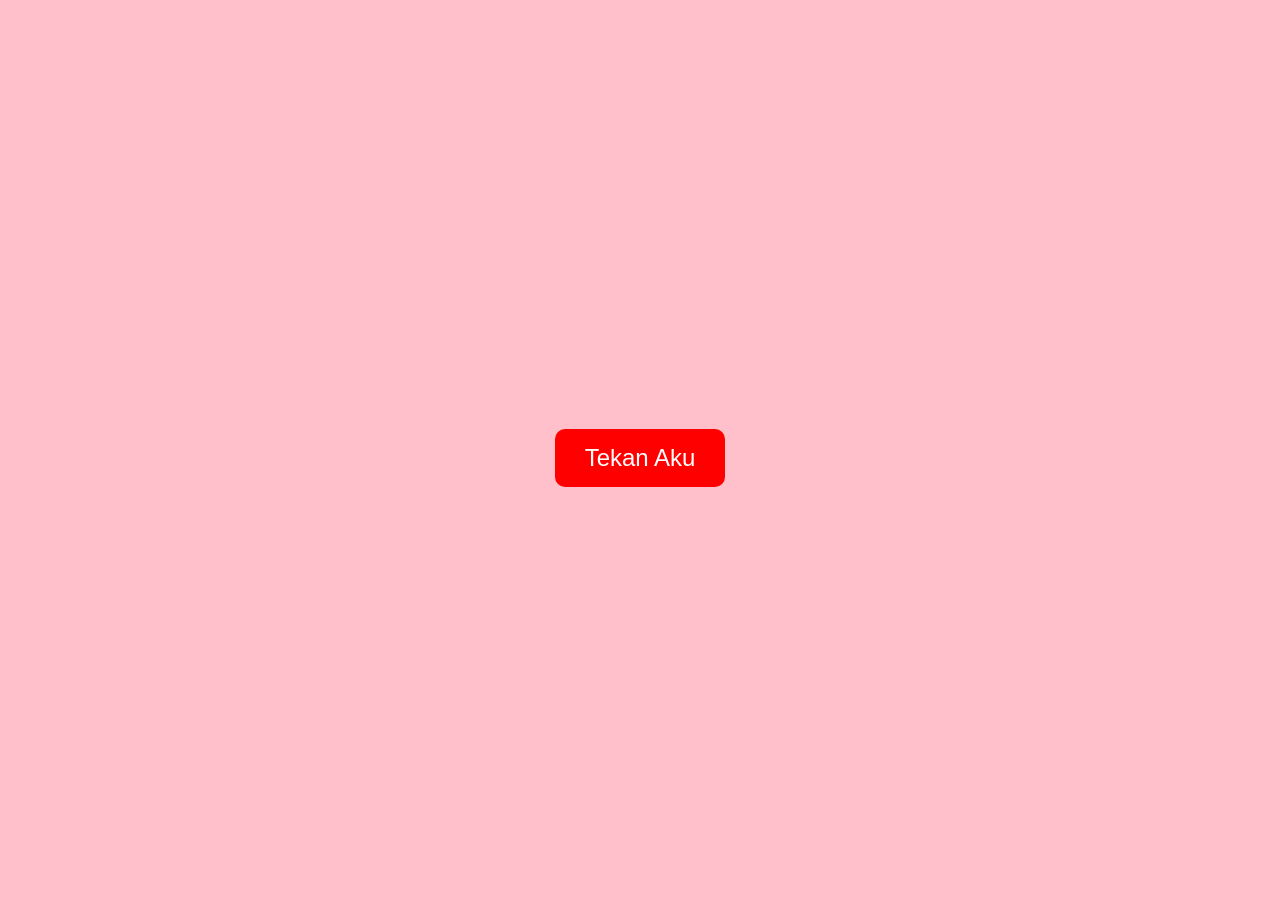
==== index.html @ 2c45f048 "first commit" ====
<!doctype html>
<html lang="id">
  <head>
    <meta charset="UTF-8" />
    <title>Surprise 💖</title>
    <style>
      body {
        height: 100vh;
        display: flex;
        justify-content: center;
        align-items: center;
        background: pink;
        font-family: Arial, sans-serif;
      }
      button {
        font-size: 24px;
        padding: 15px 30px;
        border: none;
        border-radius: 10px;
        cursor: pointer;
        background: red;
        color: white;
      }
      button:hover {
        background: darkred;
      }
    </style>
  </head>
  <body>
    <button onclick="surprise()">Tekan Aku</button>

    <script>
      function surprise() {
        const pages = ["love1.html", "love2.html"];
        const randomPage = pages[Math.floor(Math.random() * pages.length)];
        window.location.href = randomPage;
      }
    </script>
  </body>
</html>
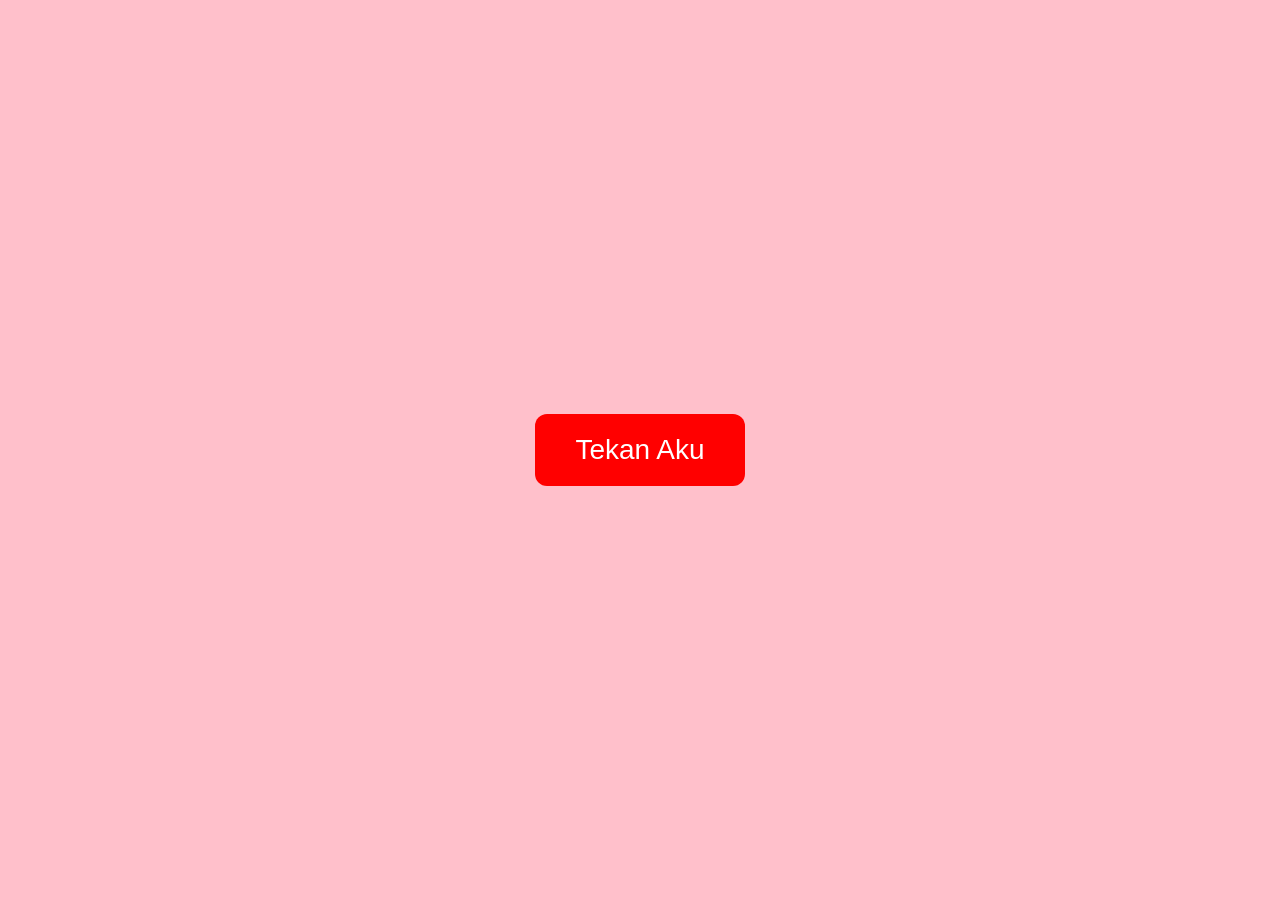
==== commit 4a19811a: "tambahan" ====
--- a/index.html
+++ b/index.html
@@ -2,7 +2,9 @@
 <html lang="id">
   <head>
     <meta charset="UTF-8" />
-    <title>Surprise 💖</title>
+    <meta name="viewport" content="width=device-width, initial-scale=1.0" />
+    <title>Secret</title>
+
     <style>
       body {
         height: 100vh;
@@ -11,18 +13,23 @@
         align-items: center;
         background: pink;
         font-family: Arial, sans-serif;
+        margin: 0;
       }
+
       button {
-        font-size: 24px;
-        padding: 15px 30px;
+        font-size: clamp(18px, 5vw, 28px);
+        padding: clamp(12px, 4vw, 20px) clamp(20px, 6vw, 40px);
         border: none;
-        border-radius: 10px;
+        border-radius: 12px;
         cursor: pointer;
         background: red;
         color: white;
+        transition: 0.3s;
       }
+
       button:hover {
         background: darkred;
+        transform: scale(1.05);
       }
     </style>
   </head>
@@ -31,7 +38,7 @@
 
     <script>
       function surprise() {
-        const pages = ["love1.html", "love2.html"];
+        const pages = ["bloom.html"];
         const randomPage = pages[Math.floor(Math.random() * pages.length)];
         window.location.href = randomPage;
       }
